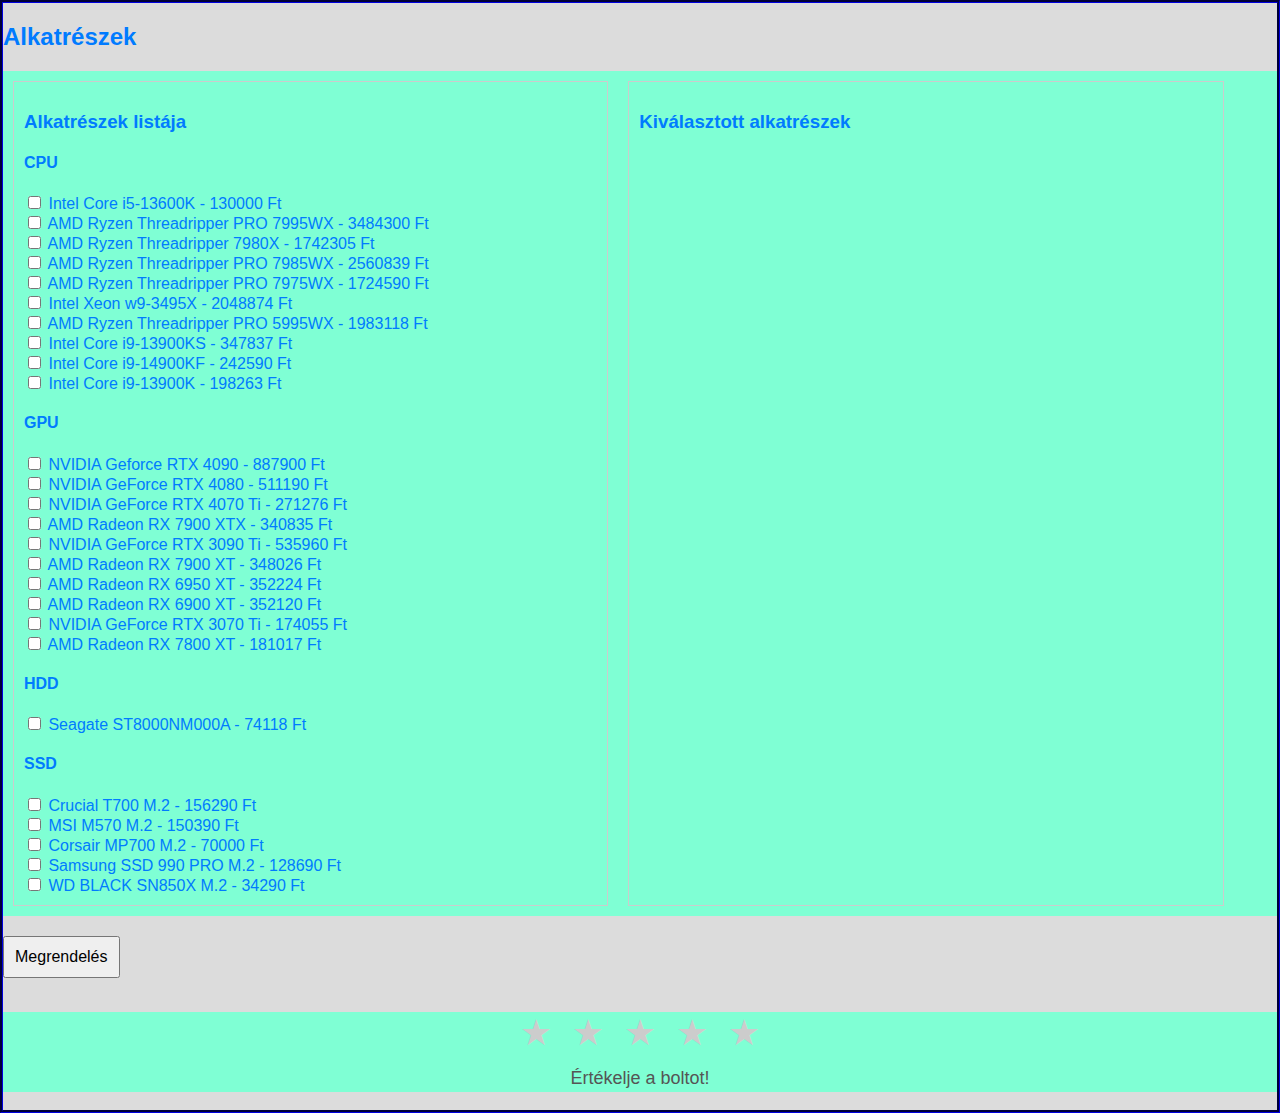
==== konfigurator.html @ 25182625 "Add files via upload" ====
<!DOCTYPE html>
<html lang="hu">
<head>
    <meta charset="UTF-8">
    <meta name="viewport" content="width=device-width, initial-scale=1.0">
    <title>Számítógép Konfigurátor</title>
    <style>
        
body {
 background-color: gainsboro;
 font-family: 'Arial', sans-serif;
 margin: 0;
 padding: 0;
 border-style: groove;
 border-color: darkblue;
}

header {
 background-color: #333;
 color: white;
 padding: 20px;
 text-align: center;
}

main {
 margin: 20px;
 padding: 20px;
 background-color: white;
 color: #333;
}

footer {
 background-color: #333;
 color: white;
 padding: 20px;
 text-align: center;
}

h1, h2, h3, h4, h5, h6 {
 color:#007bff;
}

p {
 line-height: 1.6;
}

ul, ol {
 padding-left: 30px;
}

a {
 color: #333;
 text-decoration: none;
}

a:hover {
 color: #999;
}

img {
 max-width: 100%;
 height: auto;
}
        

        #configurator {
            display: flex;
            color: #007bff;
        }

        #parts-list, #selected-parts {
            width: 45%;
            padding: 10px;
            border: 1px solid #ccc;
            margin: 10px;
        }

        .highlight {
            border: 2px solid #007bff;
        }

        #order-btn {
            display: block;
            margin-top: 20px;
            padding: 10px;
            font-size: 16px;
            cursor: pointer;
        }

        #order-message {
            margin-top: 10px;
            color: #ff0000;
        }
        div{
            background-color: aquamarine;
            
        }
    </style>
</head>
<body>

<h2>Alkatrészek</h2>

<div id="configurator">
    <div id="parts-list">
        <h3>Alkatrészek listája</h3>
        <form id="configForm">
            <h4>CPU</h4>
            <label><input type="checkbox" name="CPU" value="Intel Core i5-13600K"> Intel Core i5-13600K - 130000 Ft</label><br>
            <label><input type="checkbox" name="CPU" value="AMD Ryzen Threadripper PRO 7995WX"> AMD Ryzen Threadripper PRO 7995WX - 3484300 Ft</label><br>
            <label><input type="checkbox" name="CPU" value="AMD Ryzen Threadripper 7980X"> AMD Ryzen Threadripper 7980X - 1742305 Ft</label><br>
            <label><input type="checkbox" name="CPU" value="AMD Ryzen Threadripper PRO 7985WX"> AMD Ryzen Threadripper PRO 7985WX - 2560839 Ft</label><br>
            <label><input type="checkbox" name="CPU" value="AMD Ryzen Threadripper PRO 7975WX"> AMD Ryzen Threadripper PRO 7975WX - 1724590 Ft</label><br>
            <label><input type="checkbox" name="CPU" value="Intel Xeon w9-3495X"> Intel Xeon w9-3495X - 2048874 Ft</label><br>
            <label><input type="checkbox" name="CPU" value="AMD Ryzen Threadripper PRO 5995WX"> AMD Ryzen Threadripper PRO 5995WX - 1983118 Ft</label><br>
            <label><input type="checkbox" name="CPU" value="Intel Core i9-13900KS"> Intel Core i9-13900KS - 347837 Ft</label><br>
            <label><input type="checkbox" name="CPU" value="Intel Core i9-14900KF"> Intel Core i9-14900KF - 242590 Ft</label><br>
            <label><input type="checkbox" name="CPU" value="Intel Core i9-13900K"> Intel Core i9-13900K - 198263 Ft</label><br>

            <h4>GPU</h4>
            <label><input type="checkbox" name="GPU" value="NVIDIA Geforce RTX 4090"> NVIDIA Geforce RTX 4090 - 887900 Ft</label><br>
            <label><input type="checkbox" name="GPU" value="NVIDIA GeForce RTX 4080"> NVIDIA GeForce RTX 4080 - 511190 Ft</label><br>
            <label><input type="checkbox" name="GPU" value="NVIDIA GeForce RTX 4070 Ti"> NVIDIA GeForce RTX 4070 Ti - 271276 Ft</label><br>
            <label><input type="checkbox" name="GPU" value="AMD Radeon RX 7900 XTX"> AMD Radeon RX 7900 XTX - 340835 Ft</label><br>
            <label><input type="checkbox" name="GPU" value="NVIDIA GeForce RTX 3090 Ti"> NVIDIA GeForce RTX 3090 Ti - 535960 Ft</label><br>
            <label><input type="checkbox" name="GPU" value="AMD Radeon RX 7900 XT"> AMD Radeon RX 7900 XT - 348026 Ft</label><br>
            <label><input type="checkbox" name="GPU" value="AMD Radeon RX 6950 XT"> AMD Radeon RX 6950 XT - 352224 Ft</label><br>
            <label><input type="checkbox" name="GPU" value="AMD Radeon RX 6900 XT"> AMD Radeon RX 6900 XT - 352120 Ft</label><br>
            <label><input type="checkbox" name="GPU" value="NVIDIA GeForce RTX 3070 Ti"> NVIDIA GeForce RTX 3070 Ti - 174055 Ft</label><br>
            <label><input type="checkbox" name="GPU" value="AMD Radeon RX 7800 XT"> AMD Radeon RX 7800 XT - 181017 Ft</label><br>

            <h4>HDD</h4>
            <label><input type="checkbox" name="HDD" value="Seagate ST8000NM000A"> Seagate ST8000NM000A - 74118 Ft</label><br>

            <h4>SSD</h4>
            <label><input type="checkbox" name="SSD" value="Crucial T700 M.2"> Crucial T700 M.2 - 156290 Ft</label><br>
            <label><input type="checkbox" name="SSD" value="MSI M570 M.2"> MSI M570 M.2 - 150390 Ft</label><br>
            <label><input type="checkbox" name="SSD" value="Corsair MP700 M.2"> Corsair MP700 M.2 - 70000 Ft</label><br>
            <label><input type="checkbox" name="SSD" value="Samsung SSD 990 PRO M.2"> Samsung SSD 990 PRO M.2 - 128690 Ft</label><br>
            <label><input type="checkbox" name="SSD" value="WD BLACK SN850X M.2"> WD BLACK SN850X M.2 - 34290 Ft</label><br>
        </form>
    </div>

    <div id="selected-parts">
        <h3>Kiválasztott alkatrészek</h3>
        <div id="selected-parts-list"></div>
        <p id="total-price"></p>
    </div>
</div>

<button id="order-btn" onclick="checkOrder()">Megrendelés</button>
<p id="order-message"></p>

<script>
     const partsData = {
        CPU: [
            { name: 'Intel Core i5-13600K', price: 130000 },
            { name: 'AMD Ryzen Threadripper PRO 7995WX', price: 3484300 },
            { name: 'AMD Ryzen Threadripper 7980X', price: 1742305 },
            { name: 'AMD Ryzen Threadripper PRO 7985WX', price: 2560839 },
            { name: 'AMD Ryzen Threadripper PRO 7975WX;', price: 1724590 },
            { name: 'Intel Xeon w9-3495X', price: 2048874 },
            { name: 'AMD Ryzen Threadripper PRO 5995WX', price: 1983118 },
            { name: 'Intel Core i9-13900K', price: 347837 },
            { name: 'Intel Core i9-14900KF', price: 242590 },
            { name: 'Intel Core i9-13900K', price: 198263 },
        ],
        GPU: [
            { name: 'NVIDIA Geforce RTX 4090', price: 887900 },
            { name: 'NVIDIA GeForce RTX 4080', price: 511190 },
            { name: 'NVIDIA GeForce RTX 4070 Ti', price: 271276 },
            { name: 'AMD Radeon RX 7900 XTX', price: 340835 },
            { name: 'NVIDIA GeForce RTX 3090 Ti', price: 535960 },
            { name: 'AMD Radeon RX 7900 XT', price: 348026 },
            { name: 'AMD Radeon RX 6950 XT', price: 352224 },
            { name: 'AMD Radeon RX 6900 XT', price: 352120 },
            { name: 'NVIDIA GeForce RTX 3070 Ti', price: 174055 },
            { name: 'AMD Radeon RX 7800 XT', price: 181017 },
        ],
        HDD: [
            { name: 'Seagate ST8000NM000A', price: 74118 },
        ],
        SSD: [
            { name: 'Crucial T700 M.2 2TB', price: 156290 },
            { name: 'MSI M570 M.2 2TB', price: 150390 },
            { name: 'Corsair MP700 M.2 1TB', price: 70000 },
            { name: 'Samsung SSD 990 PRO M.2;4TB', price: 128690 },
            { name: 'WD BLACK SN850X M.2 1TB', price: 34290 },
        ],
    };

    let selectedParts = {
        CPU: null,
        GPU: null,
        HDD: null,
        SSD: null,
    };

    function updateSelectedParts() {
        const selectedPartsDiv = document.getElementById('selected-parts-list');
        selectedPartsDiv.innerHTML = '';

        let totalPrice = 0;

        for (const partType in selectedParts) {
            const part = selectedParts[partType];
            if (part) {
                selectedPartsDiv.innerHTML += `<p>${partType}: ${part.name} - ${part.price} Ft</p>`;
                totalPrice += part.price;
            }
        }

        const totalPriceElement = document.getElementById('total-price');
        totalPriceElement.textContent = `Konfiguráció ára: ${totalPrice} Ft`;
    }

    function selectPart(partType, part) {
        selectedParts[partType] = part;
        updateSelectedParts();

        const partsListDiv = document.getElementById('parts-list');
        const selectedPartElement = partsListDiv.querySelector(`[value="${part.name}"]`);
        if (selectedPartElement) {
            const allElements = partsListDiv.querySelectorAll('[value]');
            allElements.forEach(element => element.classList.remove('highlight'));
            selectedPartElement.classList.add('highlight');
        }
    }

    function handleSelection() {
        const form = document.getElementById('configForm');
        const checkboxes = form.querySelectorAll('input[type="checkbox"]');

        checkboxes.forEach(checkbox => {
            const partType = checkbox.name;
            const partValue = checkbox.value;
            const partData = partsData[partType].find(part => part.name === partValue);

            if (checkbox.checked) {
                selectPart(partType, partData);
            } else {
                selectedParts[partType] = null;
            }
        });

        updateSelectedParts();
    }

    function checkOrder() {
        const orderMessage = document.getElementById('order-message');
        for (const partType in selectedParts) {
            if (!selectedParts[partType]) {
                orderMessage.textContent = 'Minden konfigurációs részletet ki kell választani!';
                return;
            }
        }

        orderMessage.textContent = 'A megrendelés sikeres!';
    }

    const checkboxes = document.querySelectorAll('input[type="checkbox"]');
    checkboxes.forEach(checkbox => checkbox.addEventListener('change', handleSelection));
</script>
<br>
<div class="rating-container">
    <div class="stars" id="stars">
        <span class="star" data-rating="1">&#9733;</span>
        <span class="star" data-rating="2">&#9733;</span>
        <span class="star" data-rating="3">&#9733;</span>
        <span class="star" data-rating="4">&#9733;</span>
        <span class="star" data-rating="5">&#9733;</span>
    </div>
    <p id="rating-text">Értékelje a boltot!</p>
    
</div>
<style>
.rating-container {
    text-align: center;
}

.stars {
    font-size: 36px;
    cursor: pointer;
    display: flex;
    justify-content: center;
}

.star {
    margin: 0 10px;
    color: #ccc;
}

.star:hover,
.star.active {
    color: #ffcc00;
}

#rating-text {
    font-size: 18px;
    margin-top: 10px;
    color: #555;
}
</style>
<script>document.addEventListener("DOMContentLoaded", function () {
    const stars = document.querySelectorAll(".star");
    const ratingText = document.getElementById("rating-text");

    stars.forEach((star) => {
        star.addEventListener("mouseover", function () {
            highlightStars(this.dataset.rating);
        });

        star.addEventListener("mouseout", function () {
            resetStars();
        });

        star.addEventListener("click", function () {
            const rating = this.dataset.rating;
            ratingText.textContent = `Ön ${rating} csillagot adott a boltnak!`;
        });
    });

    function highlightStars(rating) {
        resetStars();
        for (let i = 0; i < rating; i++) {
            stars[i].classList.add("active");
        }
    }

    function resetStars() {
        stars.forEach((star) => {
            star.classList.remove("active");
        });
    }
});
</script>

</body>
</html>
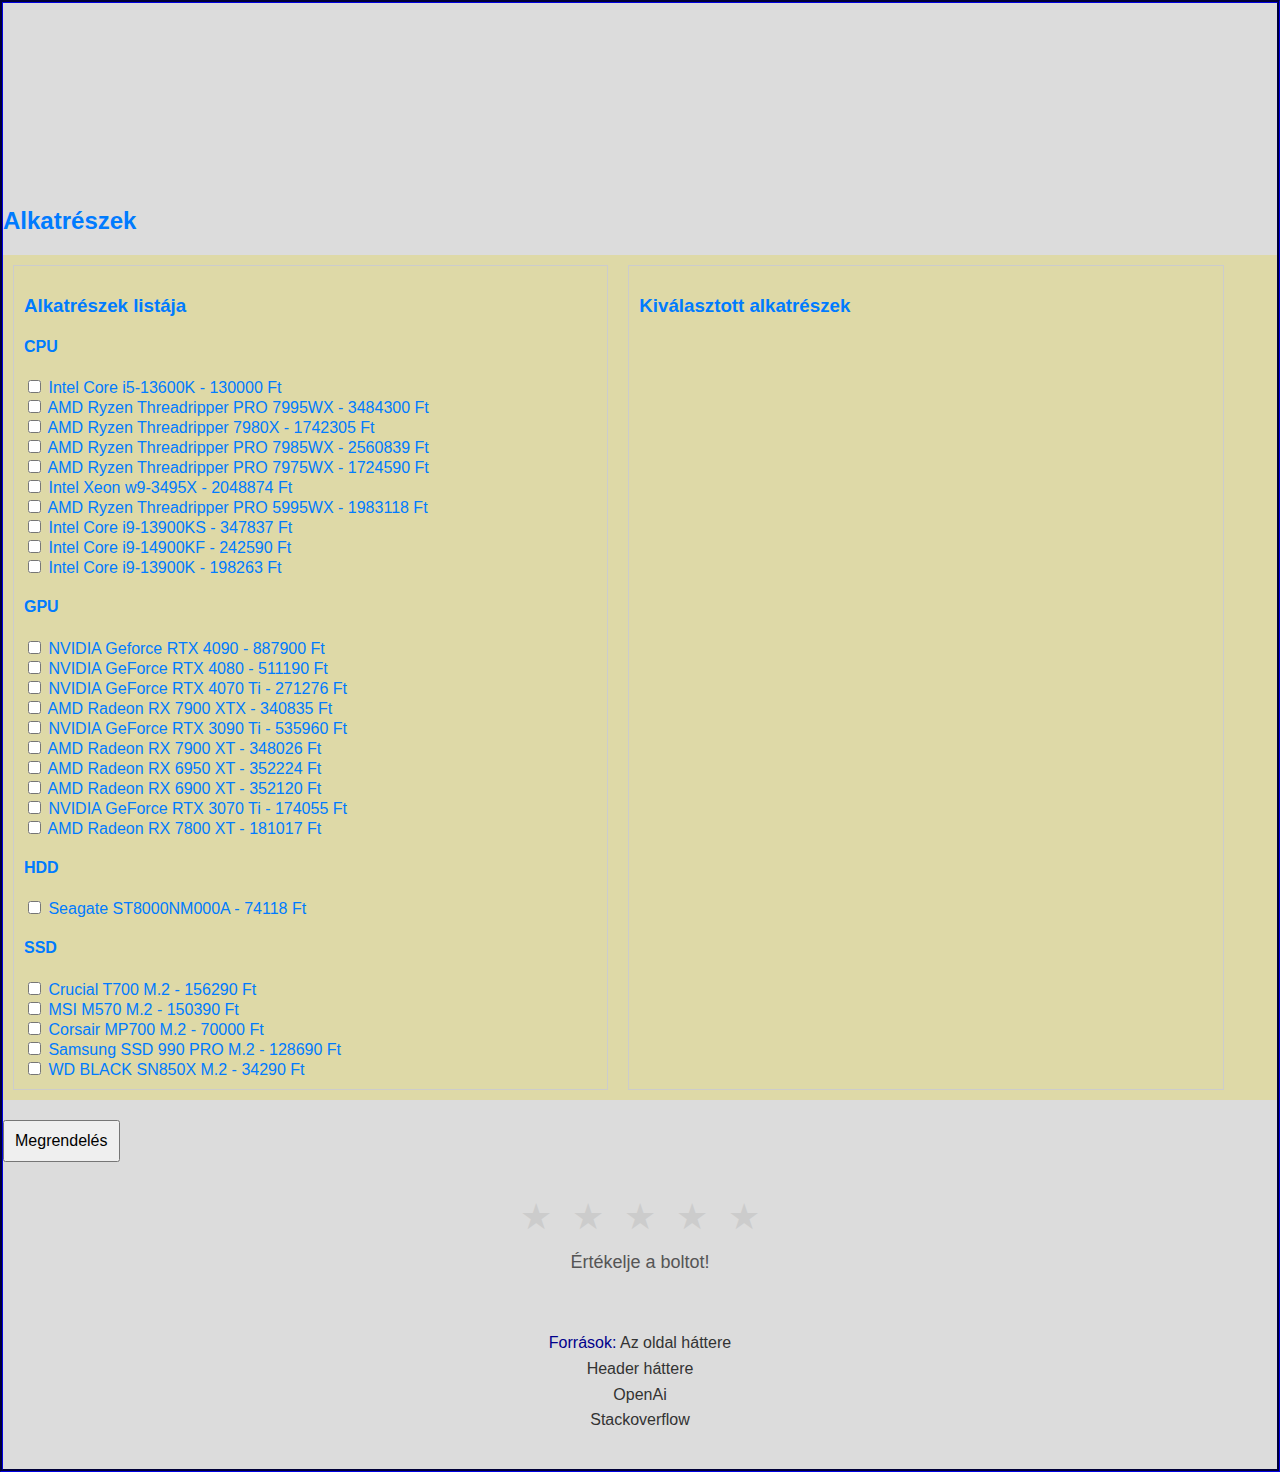
==== commit 64ce4f48: "Add files via upload" ====
--- a/konfigurator.html
+++ b/konfigurator.html
@@ -13,13 +13,20 @@
  padding: 0;
  border-style: groove;
  border-color: darkblue;
+ background-image: url(60113.jpg);
+
+ background-size:cover
 }
 
 header {
- background-color: #333;
+
  color: white;
  padding: 20px;
  text-align: center;
+ background-image: url(74099777-computer-shop-various-computer-parts-are-on-the-table-web-flat-vector-banner.jpg);
+ background-size: contain;
+
+ 
 }
 
 main {
@@ -30,10 +37,11 @@
 }
 
 footer {
- background-color: #333;
- color: white;
+
+ color: darkblue;
  padding: 20px;
  text-align: center;
+ word-spacing: 250%;
 }
 
 h1, h2, h3, h4, h5, h6 {
@@ -51,6 +59,7 @@
 a {
  color: #333;
  text-decoration: none;
+ 
 }
 
 a:hover {
@@ -66,6 +75,7 @@
         #configurator {
             display: flex;
             color: #007bff;
+            background-color: rgba(230, 211, 45, 30%);
         }
 
         #parts-list, #selected-parts {
@@ -91,13 +101,17 @@
             margin-top: 10px;
             color: #ff0000;
         }
-        div{
-            background-color: aquamarine;
-            
-        }
+       
+        
     </style>
 </head>
+<header>
+    <br>
+    <br>
+    <br><br> <br><br><br><br>
+</header>
 <body>
+
 
 <h2>Alkatrészek</h2>
 
@@ -336,4 +350,12 @@
 </script>
 
 </body>
+<footer>
+    <p> Források:
+    <a href="https://www.freepik.com/free-vector/online-store-shopping-illustration_6769266.htm#query=laptop%20shop&position=2&from_view=keyword&track=ais&uuid=f5f15dbf-a549-4f3b-a8af-f064f872e986#position=2&query=laptop%20shop">Az oldal háttere</a> <br>
+    <a href="https://www.123rf.com/photo_74099777_computer-shop-various-computer-parts-are-on-the-table-web-flat-vector-banner.html">Header háttere</a> <br>
+    <a href="https://chat.openai.com">OpenAi</a> <br>
+    <a href="https://stackoverflow.com">Stackoverflow</a> <br>
+    </p>
+</footer>
 </html>
